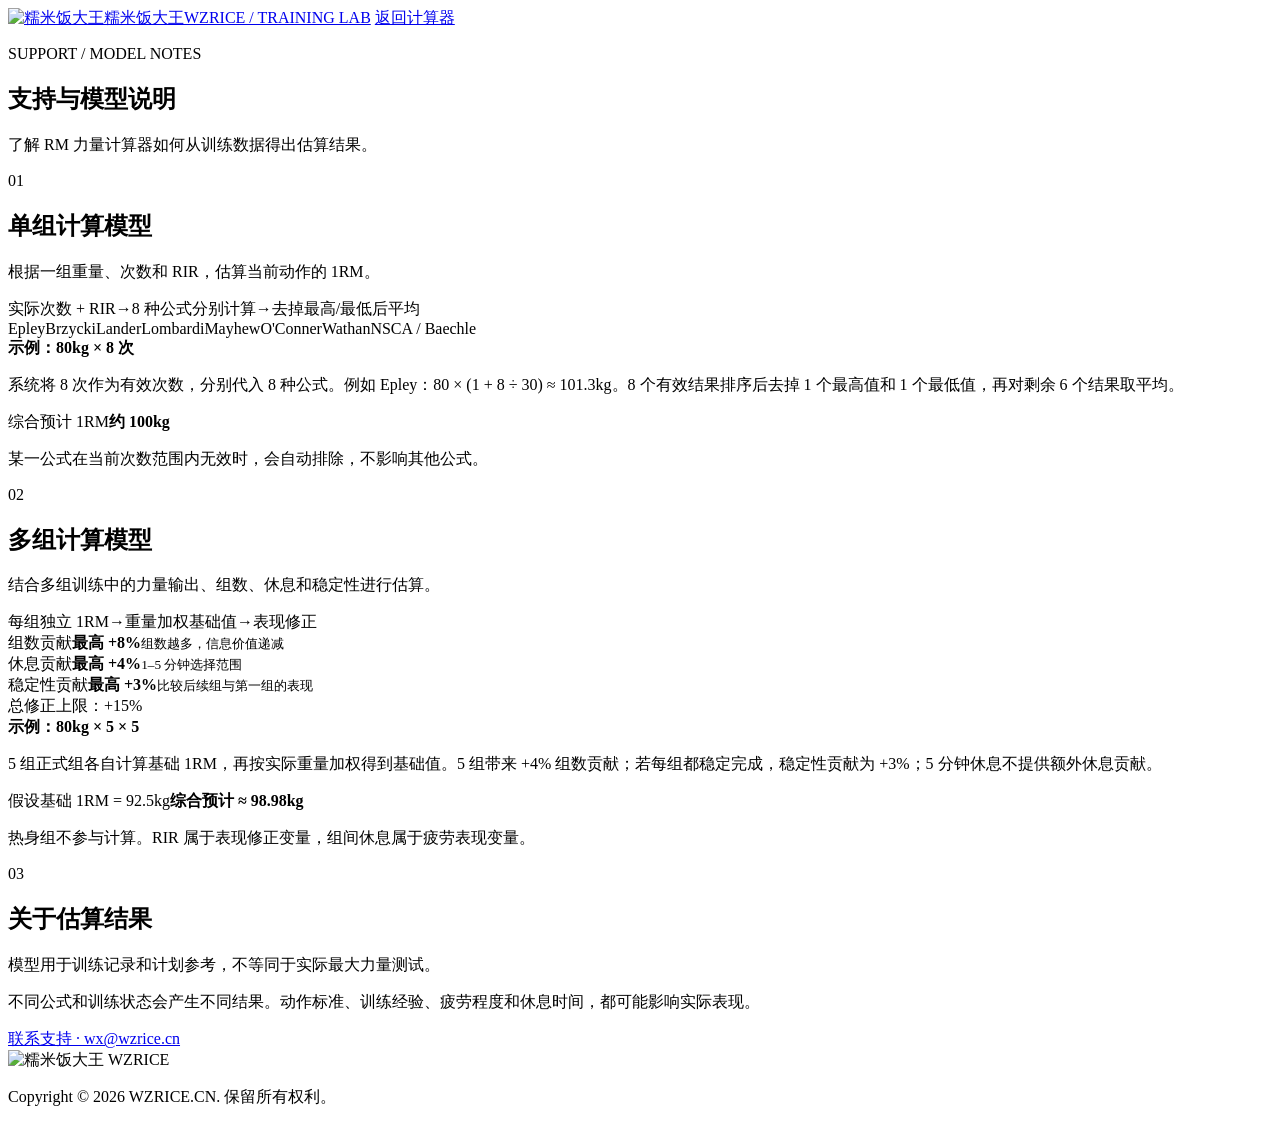
==== rm-calculator/support/index.html @ 3a792656 "feat: add RM strength calculator" ====
<!doctype html>
<html lang="zh-CN">
  <head>
    <meta charset="UTF-8" />
    <meta name="viewport" content="width=device-width, initial-scale=1, maximum-scale=1, user-scalable=no" />
    <meta name="theme-color" content="#17191d" />
    <title>支持 · RM 力量计算器</title>
    <link rel="icon" type="image/png" href="/favicon.png" />
    <link rel="stylesheet" href="/styles.css" />
    <link rel="stylesheet" href="/rm-overrides.css" />
    <link rel="stylesheet" href="/minimal.css" />
    <link rel="stylesheet" href="/apple-blue.css" />
    <link rel="stylesheet" href="/rebuild.css" />
    <link rel="stylesheet" href="/final-colors.css" />
    <link rel="stylesheet" href="/brand-final.css" />
    <link rel="stylesheet" href="/footer-logo.css" />
    <link rel="stylesheet" href="/support.css" />
    <link rel="stylesheet" href="/support-enhance.css" />
  </head>
  <body>
    <main class="shell support-shell">
      <header class="topbar">
        <a class="brand support-brand" href="/"><img class="brand-logo" src="/logo-rice-king-refined.png" alt="糯米饭大王" /><span class="brand-cn">糯米饭大王</span><span class="brand-en">WZRICE / TRAINING LAB</span></a>
        <a class="back-link" href="/">返回计算器</a>
      </header>
      <section class="hero support-hero">
        <p class="eyebrow">SUPPORT / MODEL NOTES</p>
        <h1>支持与模型说明</h1>
        <p class="hero-copy">了解 RM 力量计算器如何从训练数据得出估算结果。</p>
      </section>

      <section class="support-card">
        <div class="support-card-head"><span class="step">01</span><div><h2>单组计算模型</h2><p>根据一组重量、次数和 RIR，估算当前动作的 1RM。</p></div></div>
        <div class="formula-flow"><span>实际次数 + RIR</span><b>→</b><span>8 种公式分别计算</span><b>→</b><span>去掉最高/最低后平均</span></div>
        <div class="formula-grid"><span>Epley</span><span>Brzycki</span><span>Lander</span><span>Lombardi</span><span>Mayhew</span><span>O'Conner</span><span>Wathan</span><span>NSCA / Baechle</span></div>
        <div class="example-box"><strong>示例：80kg × 8 次</strong><p>系统将 8 次作为有效次数，分别代入 8 种公式。例如 Epley：80 × (1 + 8 ÷ 30) ≈ 101.3kg。8 个有效结果排序后去掉 1 个最高值和 1 个最低值，再对剩余 6 个结果取平均。</p><div class="example-result"><span>综合预计 1RM</span><b>约 100kg</b></div></div>
        <p class="model-note">某一公式在当前次数范围内无效时，会自动排除，不影响其他公式。</p>
      </section>

      <section class="support-card">
        <div class="support-card-head"><span class="step">02</span><div><h2>多组计算模型</h2><p>结合多组训练中的力量输出、组数、休息和稳定性进行估算。</p></div></div>
        <div class="formula-flow"><span>每组独立 1RM</span><b>→</b><span>重量加权基础值</span><b>→</b><span>表现修正</span></div>
        <div class="parameter-list"><div><span>组数贡献</span><strong>最高 +8%</strong><small>组数越多，信息价值递减</small></div><div><span>休息贡献</span><strong>最高 +4%</strong><small>1–5 分钟选择范围</small></div><div><span>稳定性贡献</span><strong>最高 +3%</strong><small>比较后续组与第一组的表现</small></div></div>
        <div class="cap-note">总修正上限：+15%</div>
        <div class="example-box"><strong>示例：80kg × 5 × 5</strong><p>5 组正式组各自计算基础 1RM，再按实际重量加权得到基础值。5 组带来 +4% 组数贡献；若每组都稳定完成，稳定性贡献为 +3%；5 分钟休息不提供额外休息贡献。</p><div class="example-result"><span>假设基础 1RM = 92.5kg</span><b>综合预计 ≈ 98.98kg</b></div></div>
        <p class="model-note">热身组不参与计算。RIR 属于表现修正变量，组间休息属于疲劳表现变量。</p>
      </section>

      <section class="support-card disclaimer-card">
        <div class="support-card-head"><span class="step">03</span><div><h2>关于估算结果</h2><p>模型用于训练记录和计划参考，不等同于实际最大力量测试。</p></div></div>
        <p class="model-note">不同公式和训练状态会产生不同结果。动作标准、训练经验、疲劳程度和休息时间，都可能影响实际表现。</p>
        <a class="contact-button" href="mailto:wx@wzrice.cn">联系支持 · wx@wzrice.cn</a>
      </section>

      <footer class="support-footer"><img class="footer-logo" src="/logo-rice-king-full.png" alt="糯米饭大王 WZRICE" /><p class="copyright">Copyright © 2026 WZRICE.CN. 保留所有权利。</p></footer>
    </main>
    <script src="/interaction-guard.js"></script>
  </body>
</html>
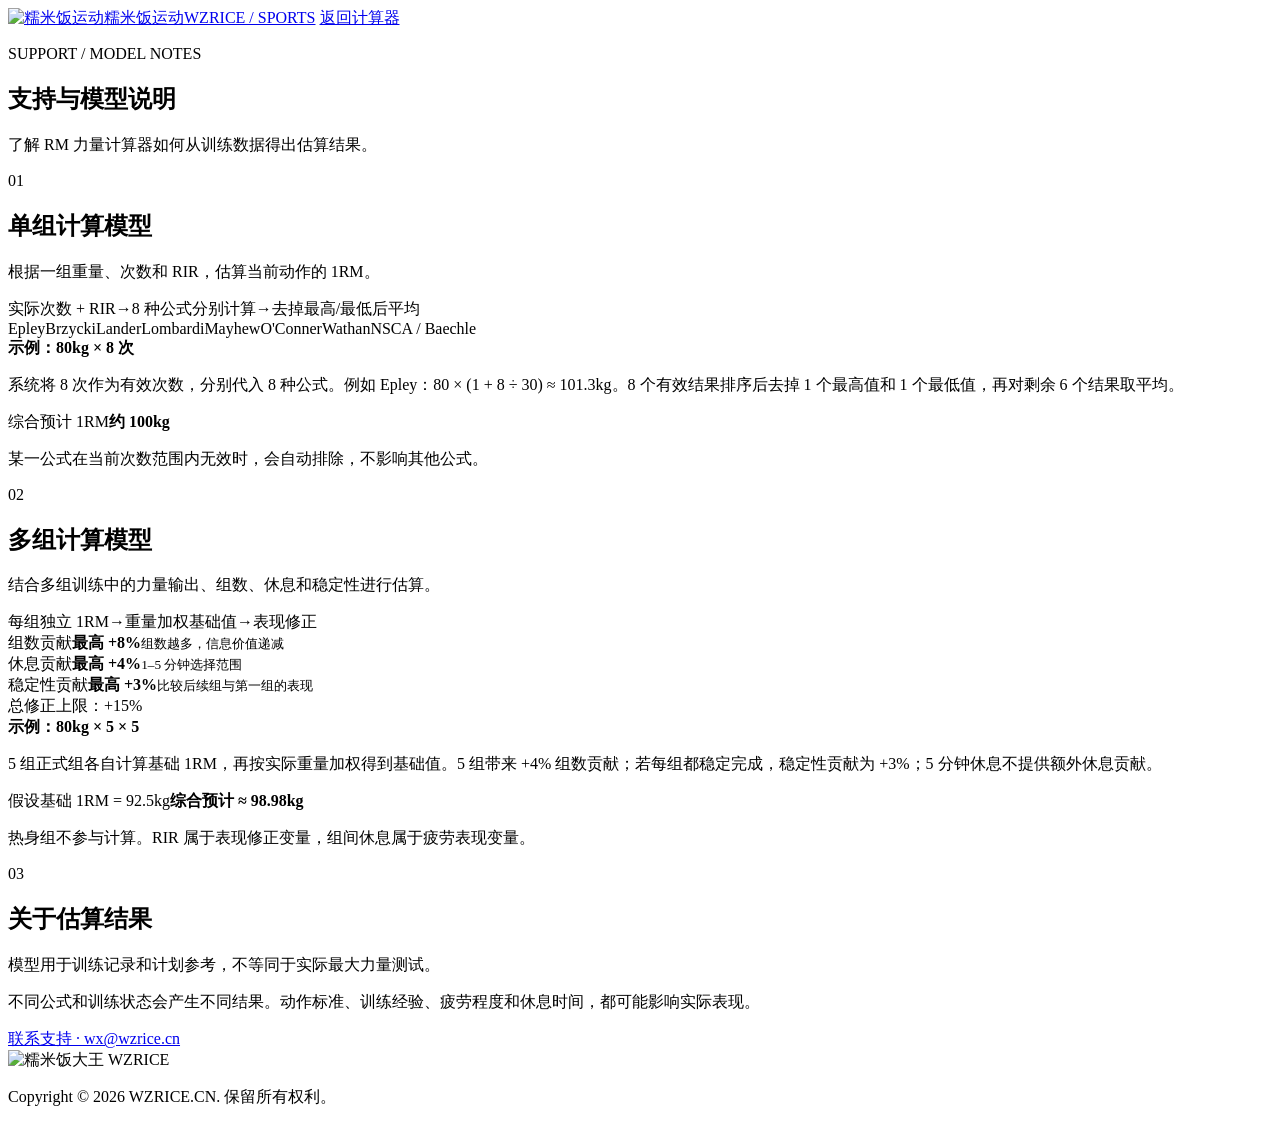
==== commit b3902a11: "feat: refresh RM calculator sports branding" ====
--- a/rm-calculator/support/index.html
+++ b/rm-calculator/support/index.html
@@ -4,8 +4,9 @@
     <meta charset="UTF-8" />
     <meta name="viewport" content="width=device-width, initial-scale=1, maximum-scale=1, user-scalable=no" />
     <meta name="theme-color" content="#17191d" />
-    <title>支持 · RM 力量计算器</title>
-    <link rel="icon" type="image/png" href="/favicon.png" />
+    <title>支持 · 糯米饭运动 RM 力量计算器</title>
+    <link rel="icon" type="image/png" href="/favicon.png?v=20260926" />
+    <link rel="apple-touch-icon" href="/apple-touch-icon.png" />
     <link rel="stylesheet" href="/styles.css" />
     <link rel="stylesheet" href="/rm-overrides.css" />
     <link rel="stylesheet" href="/minimal.css" />
@@ -20,7 +21,7 @@
   <body>
     <main class="shell support-shell">
       <header class="topbar">
-        <a class="brand support-brand" href="/"><img class="brand-logo" src="/logo-rice-king-refined.png" alt="糯米饭大王" /><span class="brand-cn">糯米饭大王</span><span class="brand-en">WZRICE / TRAINING LAB</span></a>
+        <a class="brand support-brand" href="/"><img class="brand-logo" src="/sports-logo.webp" alt="糯米饭运动" /><span class="brand-cn">糯米饭运动</span><span class="brand-en">WZRICE / SPORTS</span></a>
         <a class="back-link" href="/">返回计算器</a>
       </header>
       <section class="hero support-hero">
@@ -52,7 +53,7 @@
         <a class="contact-button" href="mailto:wx@wzrice.cn">联系支持 · wx@wzrice.cn</a>
       </section>
 
-      <footer class="support-footer"><img class="footer-logo" src="/logo-rice-king-full.png" alt="糯米饭大王 WZRICE" /><p class="copyright">Copyright © 2026 WZRICE.CN. 保留所有权利。</p></footer>
+      <footer class="support-footer"><img class="footer-logo" src="/rice-king-wordmark.webp" alt="糯米饭大王 WZRICE" /><p class="copyright">Copyright © 2026 WZRICE.CN. 保留所有权利。</p></footer>
     </main>
     <script src="/interaction-guard.js"></script>
   </body>
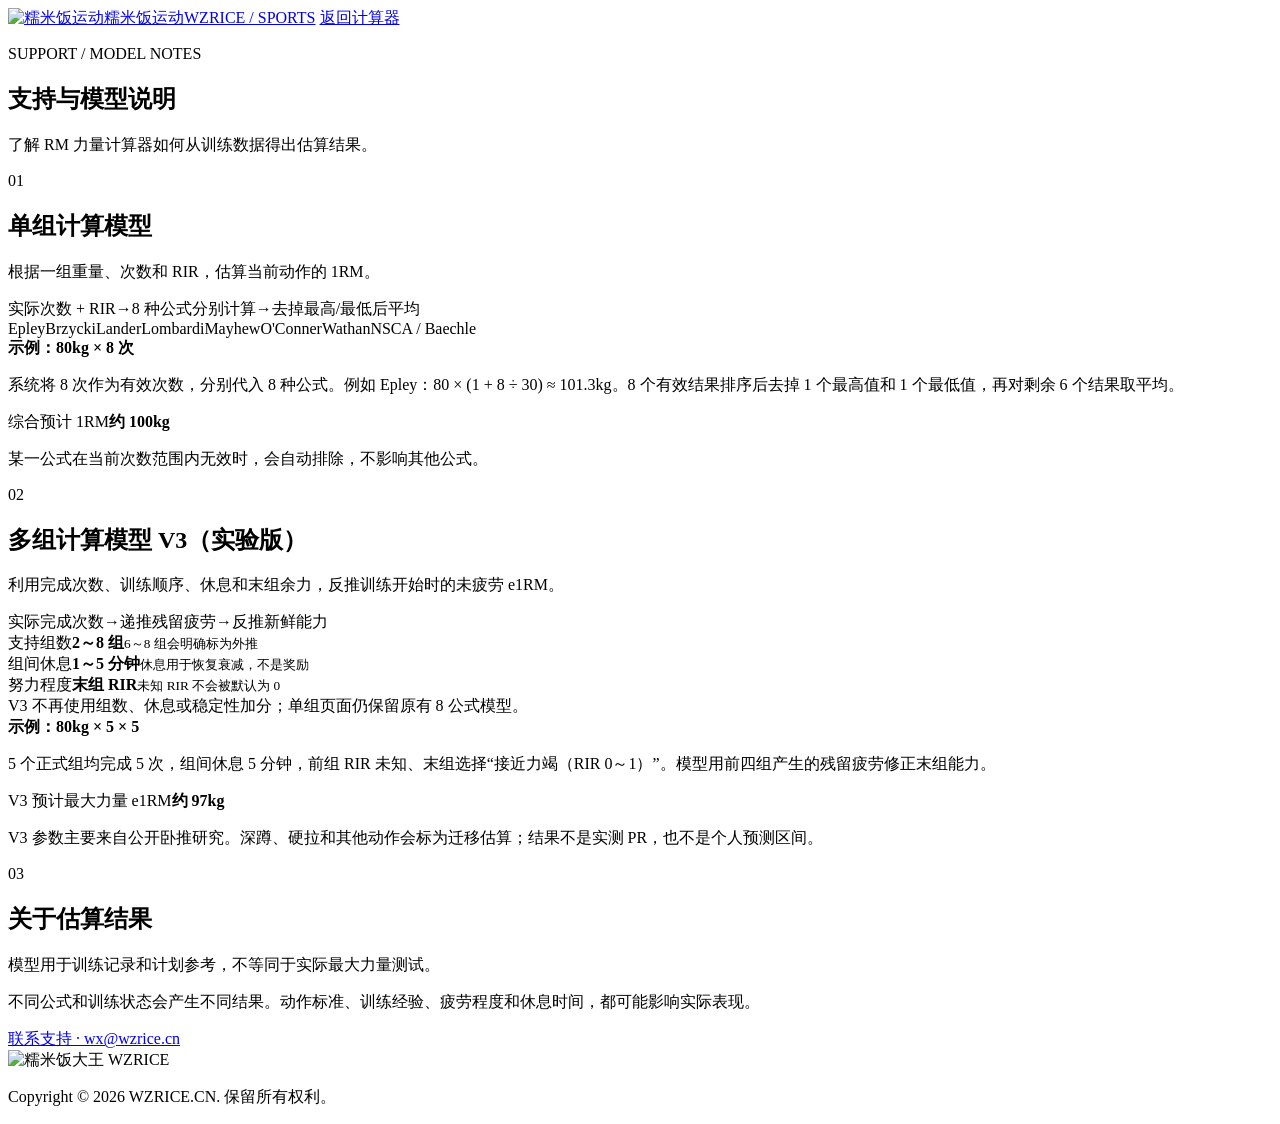
==== commit 7258f895: "feat: integrate multiset e1rm v3 model" ====
--- a/rm-calculator/support/index.html
+++ b/rm-calculator/support/index.html
@@ -39,12 +39,12 @@
       </section>
 
       <section class="support-card">
-        <div class="support-card-head"><span class="step">02</span><div><h2>多组计算模型</h2><p>结合多组训练中的力量输出、组数、休息和稳定性进行估算。</p></div></div>
-        <div class="formula-flow"><span>每组独立 1RM</span><b>→</b><span>重量加权基础值</span><b>→</b><span>表现修正</span></div>
-        <div class="parameter-list"><div><span>组数贡献</span><strong>最高 +8%</strong><small>组数越多，信息价值递减</small></div><div><span>休息贡献</span><strong>最高 +4%</strong><small>1–5 分钟选择范围</small></div><div><span>稳定性贡献</span><strong>最高 +3%</strong><small>比较后续组与第一组的表现</small></div></div>
-        <div class="cap-note">总修正上限：+15%</div>
-        <div class="example-box"><strong>示例：80kg × 5 × 5</strong><p>5 组正式组各自计算基础 1RM，再按实际重量加权得到基础值。5 组带来 +4% 组数贡献；若每组都稳定完成，稳定性贡献为 +3%；5 分钟休息不提供额外休息贡献。</p><div class="example-result"><span>假设基础 1RM = 92.5kg</span><b>综合预计 ≈ 98.98kg</b></div></div>
-        <p class="model-note">热身组不参与计算。RIR 属于表现修正变量，组间休息属于疲劳表现变量。</p>
+        <div class="support-card-head"><span class="step">02</span><div><h2>多组计算模型 V3（实验版）</h2><p>利用完成次数、训练顺序、休息和末组余力，反推训练开始时的未疲劳 e1RM。</p></div></div>
+        <div class="formula-flow"><span>实际完成次数</span><b>→</b><span>递推残留疲劳</span><b>→</b><span>反推新鲜能力</span></div>
+        <div class="parameter-list"><div><span>支持组数</span><strong>2～8 组</strong><small>6～8 组会明确标为外推</small></div><div><span>组间休息</span><strong>1～5 分钟</strong><small>休息用于恢复衰减，不是奖励</small></div><div><span>努力程度</span><strong>末组 RIR</strong><small>未知 RIR 不会被默认为 0</small></div></div>
+        <div class="cap-note">V3 不再使用组数、休息或稳定性加分；单组页面仍保留原有 8 公式模型。</div>
+        <div class="example-box"><strong>示例：80kg × 5 × 5</strong><p>5 个正式组均完成 5 次，组间休息 5 分钟，前组 RIR 未知、末组选择“接近力竭（RIR 0～1）”。模型用前四组产生的残留疲劳修正末组能力。</p><div class="example-result"><span>V3 预计最大力量 e1RM</span><b>约 97kg</b></div></div>
+        <p class="model-note">V3 参数主要来自公开卧推研究。深蹲、硬拉和其他动作会标为迁移估算；结果不是实测 PR，也不是个人预测区间。</p>
       </section>
 
       <section class="support-card disclaimer-card">
